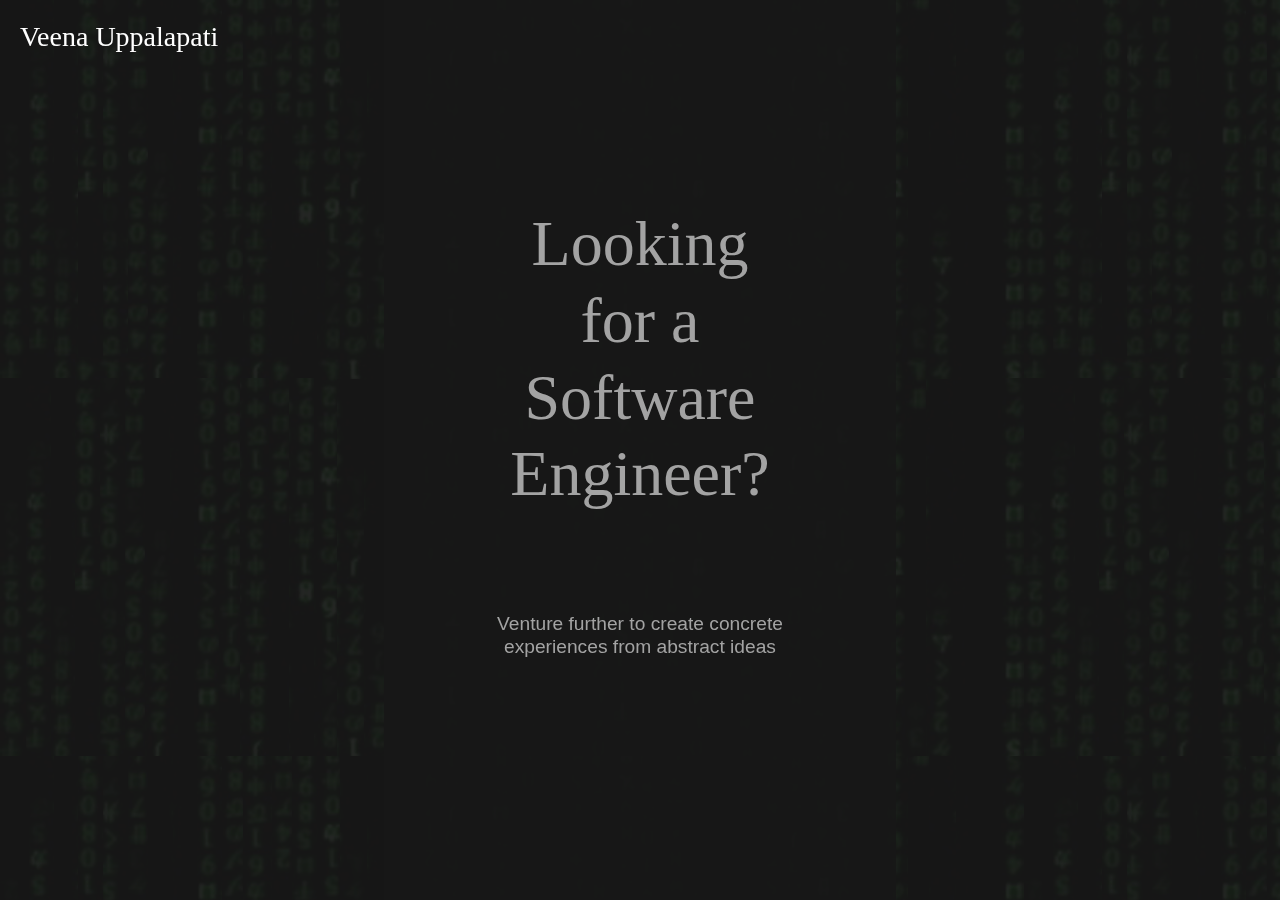
==== index.html @ bd20404a "duplicated the website" ====
<!DOCTYPE html>
<!DOCTYPE html>
<html lang="en">
<head>
 
    <meta charset="UTF-8">
    <meta name="viewport" content="width=device-width, initial-scale=1.0">
    <meta http-equiv="X-UA-Compatible" content="ie=edge">
    <link rel="stylesheet" href="https://maxcdn.bootstrapcdn.com/bootstrap/4.0.0/css/bootstrap.min.css" integrity="sha384-Gn5384xqQ1aoWXA+058RXPxPg6fy4IWvTNh0E263XmFcJlSAwiGgFAW/dAiS6JXm" crossorigin="anonymous">

    <link rel="stylesheet" href="./assets/css/style.css">
    <link rel="stylesheet" href="./assets/css/overlay_container.css">
    <link rel="stylesheet" href="./assets/css/portfolio_window.css">
    <link rel="stylesheet" href="./assets/css/work_window.css">
    <link rel="stylesheet" href="./assets/css/fullScreen_Menu.css">
    

    <!-- Media Queries Links -->
    <link rel="stylesheet" href="./assets/css/overlay_container_max-width_960px.css">
    <link rel="stylesheet" href="./assets/css/overlay_container_max-width_768px.css">
    <link rel="stylesheet" href="./assets/css/overlay_container_max-width_480px.css">
    <link rel="stylesheet" href="./assets/css/overlay_container_max-width_320px.css">

    <link rel="stylesheet" href="https://use.fontawesome.com/releases/v5.0.13/css/all.css" integrity="sha384-DNOHZ68U8hZfKXOrtjWvjxusGo9WQnrNx2sqG0tfsghAvtVlRW3tvkXWZh58N9jp" crossorigin="anonymous">
    <title>Home</title>
  
</head>
<body>

      
    <!-- Home Window -->
    <div class="headerbg" style="position:fixed;">
        <header>
            <div class="portfolio_header" id="indexHeader">
                <div class="hamburger_icon_wrapper">
                    <span>
                        <i 
                        class="fa fa-align-justify fa-2x" 
                        id='hamburger_icon_fullscreen'></i>
                    </span>    
                </div>

                <div class="close_icon_wrapper ">
                        <span>
                            <i 
                            class="fa fa-window-close" 
                            id="close_icon"
                            aria-hidden="true"
                            style="font-size:36px; color:white"></i>
                                
                        </span>   
                    </div>
                
                <div class="contact_menu_title ">
                    <h3>Veena Uppalapati</h3>
                </div>   
                        
            </div>
        </header>
    </div>
    <!-- End of Home Window -->
         
  
            <!-- Portfolio Window -->
            <div class="container-fluid portfolio">
                <div class="row">
                <div class="container">
                    <div class="icon_wrapper">
                        <div class="row">
                            <div class="col-xs-6 col-sm-6 col-md-3 col-lg-3 icons" id="first_icon">
                                <svg xmlns="http://www.w3.org/2000/svg" xmlns:xlink="http://www.w3.org/1999/xlink" version="1.0" id="Layer_1" x="0px" y="0px" width="64px" height="64px" viewBox="0 0 64 64" enable-background="new 0 0 64 64" xml:space="preserve">
                                    <g>
                                        <path fill="none" stroke="#000000" stroke-width="2" stroke-miterlimit="10" d="M29,6L46,6L63,27L32,58L1,27L18,6L32,6L32,58" style="stroke-dasharray: 225, 227; stroke-dashoffset: 0;"/>
                                        <path fill="none" stroke="#000000" stroke-width="2" stroke-miterlimit="10" d="M32,57L18,27L24,6" style="stroke-dasharray: 55, 57; stroke-dashoffset: 0;"/>
                                        <path fill="none" stroke="#000000" stroke-width="2" stroke-miterlimit="10" d="M32,57L46,27L40,6" style="stroke-dasharray: 55, 57; stroke-dashoffset: 0;"/>
                                        <path fill="none" stroke="#000000" stroke-width="2" stroke-miterlimit="10" d="M1,27L63,27" style="stroke-dasharray: 62, 64; stroke-dashoffset: 0;"/>
                                    </g>
                                    <style>svg, svg path { stroke: #aae7ec; fill: none; }</style></svg>
                                    <h6>World-Class Apps</h6>
                            </div>
                            <div class="col-xs-6 col-sm-6 col-md-3 col-lg-3 icons" id="second_icon">
                                <svg xmlns="http://www.w3.org/2000/svg" xmlns:xlink="http://www.w3.org/1999/xlink" version="1.0" id="Layer_1" x="0px" y="0px" width="64px" height="64px" viewBox="0 0 64 64" enable-background="new 0 0 64 64" xml:space="preserve">
                                    <path fill="none" stroke="#000000" stroke-width="2" stroke-miterlimit="10" width="48" height="17" d="M7 1 L55 1 L55 18 L7 18 Z" style="stroke-dasharray: 130, 132; stroke-dashoffset: 0;"/>
                                    <path fill="none" stroke="#000000" stroke-width="2" stroke-miterlimit="10" d="M2,9L7,9" style="stroke-dasharray: 5, 7; stroke-dashoffset: 0;"/>
                                    <path fill="none" stroke="#000000" stroke-width="2" stroke-miterlimit="10" d="M55,9L61,9L61,24L32,24L32,41" style="stroke-dasharray: 67, 69; stroke-dashoffset: 0;"/>
                                    <path fill="none" stroke="#000000" stroke-width="2" stroke-miterlimit="10" width="8" height="21" d="M28 42 L36 42 L36 63 L28 63 Z" style="stroke-dasharray: 58, 60; stroke-dashoffset: 0;"/>
                                    <style>svg, svg path { stroke: #aae7ec; fill: none; }</style></svg>
                                    <h6>Tailored To Your Needs</h6>
                            </div>
                            <div class="col-xs-6 col-sm-6 col-md-3 col-lg-3 icons" id="third_icon">
                                <svg xmlns="http://www.w3.org/2000/svg" xmlns:xlink="http://www.w3.org/1999/xlink" version="1.1" id="Layer_1" x="0px" y="0px" width="64px" height="64px" viewBox="0 0 64 64" enable-background="new 0 0 64 64" xml:space="preserve">
                                    <path fill="none" stroke="#000000" stroke-width="2" stroke-miterlimit="10" d="M1,63L1,2L62,63Z" style="stroke-dasharray: 209, 211; stroke-dashoffset: 0;"/>
                                    <path fill="none" stroke="#000000" stroke-width="2" stroke-miterlimit="10" d="M14,54L14,30L38,54Z" style="stroke-dasharray: 82, 84; stroke-dashoffset: 0;"/>
                                    <path fill="none" stroke="#000000" stroke-width="2" stroke-miterlimit="10" d="M8,22L2,22" style="stroke-dasharray: 6, 8; stroke-dashoffset: 0;"/>
                                    <path fill="none" stroke="#000000" stroke-width="2" stroke-miterlimit="10" d="M6,30L2,30" style="stroke-dasharray: 4, 6; stroke-dashoffset: 0;"/>
                                    <path fill="none" stroke="#000000" stroke-width="2" stroke-miterlimit="10" d="M8,38L2,38" style="stroke-dasharray: 6, 8; stroke-dashoffset: 0;"/>
                                    <path fill="none" stroke="#000000" stroke-width="2" stroke-miterlimit="10" d="M6,46L2,46" style="stroke-dasharray: 4, 6; stroke-dashoffset: 0;"/>
                                    <path fill="none" stroke="#000000" stroke-width="2" stroke-miterlimit="10" d="M8,54L2,54" style="stroke-dasharray: 6, 8; stroke-dashoffset: 0;"/>
                                    <path fill="none" stroke="#000000" stroke-width="2" stroke-miterlimit="10" d="M25,1L19,7L55,43L63,45L61,37Z" style="stroke-dasharray: 127, 129; stroke-dashoffset: 0;"/>
                                    <path fill="none" stroke="#000000" stroke-width="2" stroke-miterlimit="10" d="M25,13L31,7" style="stroke-dasharray: 9, 11; stroke-dashoffset: 0;"/>
                                    <style>svg, svg path { stroke: #aae7ec; fill: none; }</style></svg>
                                    <h6>Pixel-Perfect Code</h6>
                            </div>
                            <div class="col-xs-6 col-sm-6 col-md-3 col-lg-3 icons" id="fourth_icon">
                                <svg xmlns="http://www.w3.org/2000/svg" xmlns:xlink="http://www.w3.org/1999/xlink" version="1.1" id="Layer_1" x="0px" y="0px" width="64px" height="64px" viewBox="0 0 64 64" enable-background="new 0 0 64 64" xml:space="preserve">
                                    <path fill="none" stroke="#000000" stroke-width="2" stroke-miterlimit="10" d="M1,21c0,20,31,38,31,38s31-18,31-38  c0-8.285-6-16-15-16c-8.285,0-16,5.715-16,14c0-8.285-7.715-14-16-14C7,5,1,12.715,1,21z" style="stroke-dasharray: 198, 200; stroke-dashoffset: 0;"/>
                                    <style>svg, svg path { stroke: #aae7ec; fill: none; }</style></svg>
                                    <h6>Built With Love</h6>
                            </div>
                        </div>  
                    </div>
                
                </div>
                <div class="container">
                    <div class="row whoAmI">
                        <div class="col-md-6">
                                <h3>
                                    Hi! I’m Veena, a Full Stack Engineer from Bridgewater, New Jersey,
                                        equipped with MERN STACK and desire for curiosity
                                </h3>     
                        </div>
                        
                        <div class="col-md-6" id="aboutMe">
                                <p>
                                    I'm passionate about building innovative apps, developing user Interfaces with viable user experience.  Utilizing  the experience in art and film along with mere observations of trivial inconveniences in life and career standards helped me to stack up avant-garde designs which I implement in building my apps.  Tech is the tool at service to make my ideas into reality.
                                    <br>
                                    <hr>
                                    
                                </p> 
                        </div>
                        <div class="col-md-12" id="offer_text">
                            <p>
                                WANT TO MANIFEST YOUR GRAND IDEAS? 
                                <br>   
                                <a href="mailto:veena.uppalapati@nyfa.edu?Subject=Hello" target="_top" style=" color:#aae7ec; font-size:20px; text-decoration:none;"> SEND <i class="fa fa-envelope" aria-hidden="true"> </i></a>
                            </p>
                        </div>
                        
                    </div>
                </div>
                </div>
            </div>
            <!-- End of Portfolio Window -->

            <!-- Work window -->
            <div class="container-fluid work_window">
                <div class="row">
                    <div class="col-md-12" id="applicationsBuilt_title" >
                        <h1>Applications Built</h1>
                    </div>
                </div> 
                <div class="row">
                  
                    <div class="container">
                        <div class="row">
                            <div class="col-md-5  applications">
                                <a href="https://desolate-stream-89948.herokuapp.com/" target="_blank">
                                    <img class="img-thumbnail" src="./assets/images/RCB_Network.png" alt="RCB_Network" > 
                                </a>
                                
                                <p>
                                    RCB-Network app is built as an online year book for Rutgers Coding Bootcamp members. The motivation behind this project is for the Aluminis, current students to keep in touch with each other so that the seniors can offer the juniors suggestions, tips etc.
                                </p>
                            </div>
    
                            <div class="col-md-5 offset-md-1 col-xs-12 col-sm-12 applications">
                                <a href="https://veenauppalapati.github.io/filmhunt/" target="_blank">
                                    <img class="img-thumbnail" src="./assets/images/FilmHunt.png" alt="FilmHunt" >  
                                </a>
                                
                                <p>                                    
                                    Filmhunt app simulates tinder in its qualities of surfing through random trailers and movie description.  It allows the user to create his/her own playlist with all of their liked trailers
                                </p>
                            </div>
                        </div>
                             
                    </div>
                </div>
            </div>
            <!-- End of Work Window -->

       

        <div class=" overlay">         
            <div class="content-wrapper" >
                <div class="motto" >
                    <div class="fv">
                        <h1>Looking for a Software Engineer?</h1>
                        <h6>Venture further to create concrete experiences from abstract ideas </h6>   
                        <i 
                        class="fas fa-chevron-circle-down fa-4x"
                        id="caretDown_icon"></i>  
                    </div><!-- fv -->
                </div> <!-- motto -->
            </div><!--content-wrapper -->  
           
        </div><!--overlay-->
  
    

   
    <div class="fullscreen_nav_menu">
            
            <div class="menu-container">
                    <ul id="menu-menu" class="menu">
                        <li id="menu-item-home">
                            <a href="./index.html">
                                HOME</a>
                        </li>

                        <li id="menu-item-about">
                            <a href="./about.html">
                                ABOUT
                            </a>
                        </li>

                        <li id="menu-item-resume">
                            <a href="./assets/images/Veena Uppalapati_Resume.pdf">
                                RESUME
                            </a>
                        </li>

                        <li id="menu-item-contact">
                            <a href="./contact.html">
                                CONTACT
                            </a>
                        </li>
                    </ul>                            
                </div> 

                <div class="fullscreen_network_links_container">
                        <ul>
                            <li>
                                <a target="_blank" href="https://www.linkedin.com/in/veena-uppalapati-05b06612b/">
                                    <i class="fab fa-linkedin-in fa-4x" style="color: rgb(255, 255, 255);"></i>
                                </a>
                            </li>
                            <li>
                                <a target="_blank" href="https://github.com/veenauppalapati">
                                    <i class="fab fa-github fa-4x" style="color: rgb(255, 255, 255);"></i>
                                </a>
                            </li>
                            
                        </ul>
                    </div> 
                    
        </div>
    </div>
   
   
  
 <!-- Here we added a link to the jQuery library -->
 <script type="text/javascript" src="https://cdnjs.cloudflare.com/ajax/libs/jquery/3.2.1/jquery.min.js"></script>

 <script src="https://code.jquery.com/jquery-3.2.1.slim.min.js" integrity="sha384-KJ3o2DKtIkvYIK3UENzmM7KCkRr/rE9/Qpg6aAZGJwFDMVNA/GpGFF93hXpG5KkN" crossorigin="anonymous"></script>
 <script src="https://cdnjs.cloudflare.com/ajax/libs/popper.js/1.12.9/umd/popper.min.js" integrity="sha384-ApNbgh9B+Y1QKtv3Rn7W3mgPxhU9K/ScQsAP7hUibX39j7fakFPskvXusvfa0b4Q" crossorigin="anonymous"></script>
 <script src="https://maxcdn.bootstrapcdn.com/bootstrap/4.0.0/js/bootstrap.min.js" integrity="sha384-JZR6Spejh4U02d8jOt6vLEHfe/JQGiRRSQQxSfFWpi1MquVdAyjUar5+76PVCmYl" crossorigin="anonymous"></script>

 <script type="text/javascript" src="./assets/javascript/app.js"></script>
 

</body>
</html>
---- assets/css/style.css ----
*{
    margin: 0;
    padding: 0;
    box-sizing: border-box;
}


body{
    background: url('../images/giphy.gif');    
}
---- assets/css/overlay_container.css ----
/* overlay attribute specifications */

.overlay{
    width:100vw;
    height: 100vh;
    background-color: rgba(24, 23, 23, 0.938);

  }
  
  /* black div that contains all the text and content  */
 .content-wrapper{
  background-color: rgba(24, 23, 23, 0.938); 
  width:40%;
  height:100vh;
  position: absolute;
  left:50%;
  margin:0;
  transform:translate(-50%,0);
 }

 .motto{

    width:100%;
    height: 100%;
  }


  .fv h1 {
    color: rgb(163, 163, 163); 
    font-family: Playfair Display;
    font-size:5em;
    font-weight: 400;
    text-align:center;
    position: absolute;
    top:40%;
    left:50%;
    margin:0;
    transform: translate(-50%, -50%);
    box-sizing: border-box;
  }

  .fv h6{
    color: rgb(163, 163, 163); 
    width:60%;
    text-align: center;
    position: absolute;
    top:65%;
    left:50%;
    margin:0;
    transform: translate(-50%, 0);

}


   #caretDown_icon{
     
      color:white;
      color: rgb(163, 163, 163);
      position: absolute;
      bottom:0;
      left:50%; 
      margin:0;
      transform: translate(-50%,0);
      box-sizing: border-box;
      margin-bottom: 10%;
      cursor: pointer;
  }
 

  .headerColor{
  background-color:rgb(250, 128, 57);  
  color:rgb(255, 255, 255);
  } 

  /* End of overlay attributes */
---- assets/css/portfolio_window.css ----
/* portfolio attributes */

.portfolio{
    width:100vw;
    height: 100vh;
    background-color:rgb(250, 128, 57);  
   
  }
  
  .icon_wrapper{
    padding: 100px;

   
  }
  
  .icons{
    text-align: center;
    color: white;
    
  }
  
  .icons h6 {
    
    margin-top:20px;
  }
  
  #aboutMe{
  
    color:#11394B;
  }

  .whoAmI h3{
    text-align: right; 
    font-weight:400; 
    font-size:2rem;  
    padding-left:0; 
    padding-top:0; 
    box-sizing:border-box;
    color: #11394B !important;
  }

  #offer_text p{
    text-align: center;
    font-weight:400; 
    font-size:2rem; 
    color:white;
  }

  @media only screen and (max-width: 768px) {
    .portfolio{
      width:auto;
      height: auto;
      background-color:#FA3945;  
     
    }

    .whoAmI h3{
      text-align: center; 
      font-weight:400; 
      padding: 0 20px 20px 20px;
    }

    #aboutMe p{
      text-align: center;
      padding: 0 40px 0 40px;
      color:white;
    }

    #offer_text p{
      padding:20px;
    }
    
}
---- assets/css/work_window.css ----
.work_window{
    background-color: white;
    width:100vw;
    height:100vh;
    padding-top:12%;
}

#applicationsBuilt_title h1{
    text-align: center;
    font-size: 5rem;
    padding-bottom: 10px;
}
.applications {
    padding:20px 40px 20px 40px;
    border: #e9e9e9 solid 0.5px;
}
.applications p{
    text-align: center;
}

@media only screen and (max-width: 600px) {
    #applicationsBuilt_title h1{
        font-size: 2rem;
    }

    .work_window{
        height:auto;
        
    }
    
}
---- assets/css/fullScreen_Menu.css ----
/* from here its the header specifications until the next one */
.portfolio_header{
  width: 100vw;
 
}

.portfolio_menu_title{
  color:white;
}

.fullscreen_nav_menu_header{
    background-color: rgba(24, 23, 23, 0.938);
    width: 100vw;
    /* border-bottom: 2px white solid; */

}

  .hamburger_icon_wrapper{
    border-left: black solid 1px;
    margin:20px;
    float:right;
    box-sizing: border-box;
    position: absolute;
    right:0;  
    padding-left:10px;
    cursor:pointer;

  }
 
.hamburger_icon_wrapper{
  margin:20px;
  float:right;
  box-sizing: border-box;
  position: absolute;
  right:0; 
  color: rgb(163, 163, 163);  
  padding-right: 20px;
}

.contact_menu_title {
    color:  white;     
    padding:20px;
    box-sizing: border-box;
    font-family: 'Open Sans';
}

/* From here on Full screen menu attributes */

.fullscreen_nav_menu{
    margin: 0;
    width: 100vw;
    height: 100vh;
    background-color: #0F394C;
}
.fullscreen_nav_menu_title{
    border-bottom: white 1px solid;
    padding:20px;
    box-sizing: border-box;
    /* background-color: rgba(105, 214, 247, 0.664); */
    color: white;
    font-family: 'Open Sans';
  }
  .content_wrapper{
    padding: 0 20%;
    color: white;
    box-sizing: border-box;
  }
  
  .close_icon_wrapper{
    margin:20px;
    float:right;
    box-sizing: border-box;
    position: absolute;
    right:0;  
  }
  #close_icon{
      cursor: pointer;
      
  }

  .menu-container{
    /* margin:100px; */
    /* margin-top:0px; */
    position: absolute;
    top:50%;
    left: 50%;
    box-sizing: border-box;
    transform: translate(-50%, -50%);
    text-align: center;
  }
   
  .menu-container ul li a{
    color: white;
    padding: 14px 25px;
    text-align: center;
    text-decoration: none;
    display: inline-block;
    font-family: 'Open Sans',sans-serif ;
    font-weight: 800;
    font-size: 50px;
    line-height: 40px;
    
  } */
  a:hover {
    color: white;
  }
  ul {
    list-style: none;
  }
  
  .menu li {
    display: list-item;
    text-align: -webkit-match-parent;
  }
  
  .fullscreen_network_links_container ul li,
  .network_links_container ul li{
    display: inline;
    margin:0;
    box-sizing: border-box; 
  }

  .network_links_container{
    position: absolute;
    left:75%;
    bottom:10%;
    transform: translate(-50%, 0);
    box-sizing: border-box;
  }
  
  .fullscreen_network_links_container{
    position: absolute;
    bottom:15%;
    left:50%;
    margin:0;
    transform: translate(-50%, 0);
    box-sizing: border-box;
 
  }
  .fullscreen_network_links_container ul li{
    padding:10px;
   
  }

    /* width media queries */
  @media only screen and (max-width: 960px) {
    .fullscreen_network_links_container{
      bottom:15%;  
    }
  }

  @media only screen and (max-width: 768px) {
    .menu-container ul li a{  
      font-size: 40px; 
      line-height: 30px;
     } 
     .fullscreen_network_links_container{
      bottom:25%;  
      transform: scale(0.7) translate(-50%, 0);
      transform-origin: left;
    }
  }
  
  @media only screen and (max-width: 480px) {
    .menu-container ul li a{
      font-size: 50px; 
     } 
     .fullscreen_network_links_container{
      bottom:16%;      
     transform: scale(0.6) translate(-50%, 0);    
    }
  }

  @media only screen and (max-width: 320px) {
    .menu-container ul li a{
      font-size: 40px;
     } 

     .fullscreen_network_links_container{
       bottom:10%;  
      transform-origin: left;
      transform: scale(0.5) translate(-50%, 0); 
     }
    
  }

/* heigth media queries */
  @media only screen and (max-height: 600px) {
    .fullscreen_network_links_container{
      bottom:10%;  
     transform-origin: left;
     transform: scale(0.8) translate(-50%, 0);
    
    }
  }
  @media only screen and (max-height: 500px) {
    .menu-container{
      margin-top: 20px;
        
    }
    .menu-container ul li a{
      font-size: 30px;
      line-height: 20px;
     } 
    .fullscreen_network_links_container{
      bottom:3%;  
     transform-origin: left;
     transform: scale(0.6) translate(-50%, 0);
    
    }
  }

  @media only screen and (max-height: 400px) {
    .menu-container ul li a{
      font-size: 30px;
      line-height:15px;
     } 
    .fullscreen_network_links_container{
      bottom:3%;  
      transform-origin: left;
      transform: scale(0.6) translate(-50%, 0);
    
    }
  }

  @media only screen and (max-height: 300px) {
    .menu-container ul li a{
      font-size: 20px;
      line-height:10px;
     } 
    .fullscreen_network_links_container{
      bottom:0px;  
      transform-origin: left;
      transform: scale(0.4) translate(-50%, 0);
    
    }
  }
---- assets/css/overlay_container_max-width_960px.css ----
@media only screen and (max-width: 960px) {
    .fv h1{   
        font-size:3.5em;
      }

      .fv h6{
        
        width:100%;
        font-size: 0.8em; 
        top: 60%;
          
      }

      /* #caretDown_icon{
        transform: scale(0.8);
        transform-origin: left;
        position: absolute;
        bottom:0;
      } */
}
---- assets/css/overlay_container_max-width_768px.css ----
/* Overlay attribute specifications */
@media only screen and (max-width: 768px) {

  /* black div that contains all the text and content  */
  .content-wrapper{
    width:60%;
    
    top:50%;
    transform: translate(-50%, -50%);
  }

  .fv h1{
    font-size:2.5em;
  }

  .fv h6{

    width:80%;
   top:52%;
    font-size: 0.8em;
    
  }


 
}
---- assets/css/overlay_container_max-width_480px.css ----
@media only screen and (max-width: 480px) {

    /* black div that contains all the text and content  */
    .content-wrapper{
      width:70%;
      height: 100vh;  
    }

    .fv h6{
    
      width:100%;
      top:56%;
      font-size: 0.3em;
    }

 
  }
---- assets/css/overlay_container_max-width_320px.css ----
@media only screen and (max-width: 320px) {
    .content-wrapper {
        width:80%;
    }
    .fb h1 {
       
        font-size:3em;
    }
    .fv h6{
  
        width:100%;
        top:62%;
        font-size: 0.4em;
      }
      #caretDown_icon{
          position: absolute;
          margin:0;
        
        transform: scale(-0.8);
        transform-origin: left;
        transform: translate(-50%,0);
      }
  
  }
  @media only screen and (min-height: 700px){
    .fv h1{
        font-size:4em;
    }
      .fv h6{
          
          top:68%;
          font-size:1.2em;
      }
    
  }
  @media only screen and (max-height: 700px){
    .fv h1{
        font-size:4em;
    }
      .fv h6{
         
          top:68%;
          font-size:1em;
      }
     
  }
  @media only screen and (max-height: 550px){
      .fv h1{
         
          font-size:3em;
      }
    .fv h6{
      
        top:75%;
        font-size: 0.8em;
    }
    #caretDown_icon{
       
        margin-bottom:1%;
     }

}

@media only screen and (max-width: 770px) {
    .content-wrapper {
     background-color: transparent;
   
   }
 
    }

@media only screen and (max-height: 440px){
    .fv h1{
      
        font-size:2.2em;    
    }
    .fv h6{
        top:72%;
    }
    #caretDown_icon{
        transform: scale(0.4);
        transform-origin: left;
        
    }
  
}
@media only screen and (max-height: 300px){
    .fv h1{
  
        font-size:2.0em;
    }
    .fv h6{
        
        font-size:0.5em;
        top:80%;
    }
    #caretDown_icon{
       
        transform: scale(0.2);
       bottom:-20px;
    }
  
}

@media only screen and (max-height: 220px){
    .fv h1{
        
        font-size:1.5em;
    }
    .fv h6{
        
        font-size:0.8em;
        top:65%;
    }
 
  
}
@media only screen and (max-height: 175px){
    .fv h1{
       
        font-size:1.0em;
    }
    .fv h6{
       
        font-size:0.4em;
        top:60%;
    }
    #caretDown_icon{
     
        transform: scale(0.2);
       
    }
  
}
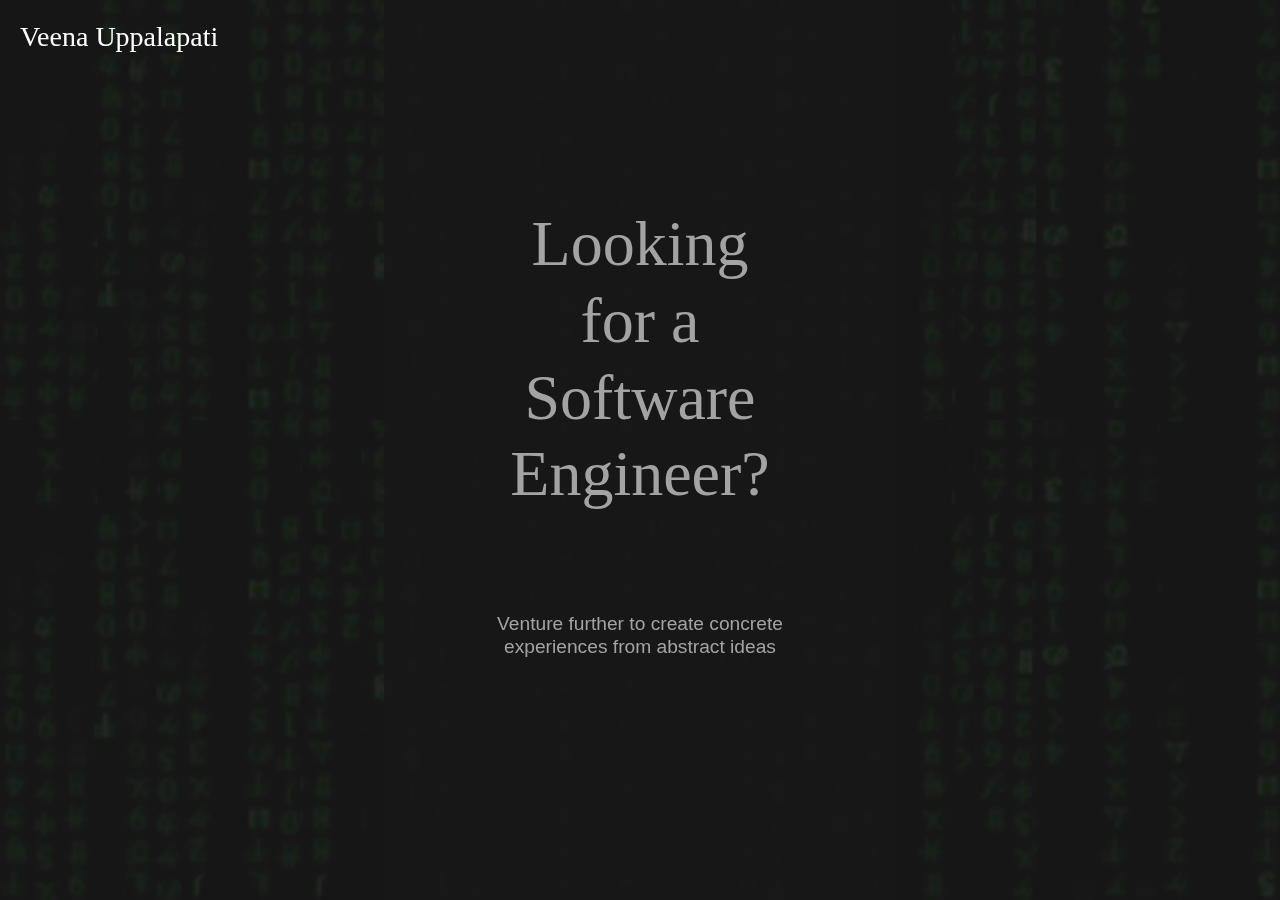
==== commit fb180b5e: "visibility is hidden on the close icon wrapper" ====
--- a/index.html
+++ b/index.html
@@ -1,4 +1,3 @@
-<!DOCTYPE html>
 <!DOCTYPE html>
 <html lang="en">
 <head>
@@ -11,6 +10,7 @@
     <link rel="stylesheet" href="./assets/css/style.css">
     <link rel="stylesheet" href="./assets/css/overlay_container.css">
     <link rel="stylesheet" href="./assets/css/portfolio_window.css">
+    <link rel="stylesheet" href="./assets/css/about.css">
     <link rel="stylesheet" href="./assets/css/work_window.css">
     <link rel="stylesheet" href="./assets/css/fullScreen_Menu.css">
     
@@ -26,10 +26,9 @@
   
 </head>
 <body>
-
       
     <!-- Home Window -->
-    <div class="headerbg" style="position:fixed;">
+    <div class="headerbg_home" style="position:fixed;">
         <header>
             <div class="portfolio_header" id="indexHeader">
                 <div class="hamburger_icon_wrapper">
@@ -59,8 +58,84 @@
         </header>
     </div>
     <!-- End of Home Window -->
-         
-  
+    
+    <div class="whiteOverlay">
+
+        <div class="col-xs-12 col-sm-12 d-none d-block d-sm-none d-sm-block d-md-none title_mobile">
+                Veena Uppalapati
+        </div>
+        <div class="container-fluid">
+            <div class="row">
+                
+                <div class="col-xs-12 col-sm-12 col-md-6 col-md-6 shallHide"></div>
+                <div class="col-xs-12 col-sm-12 col-md-6 col-lg-6 pinkDiv">
+            
+                    <div class="text_wrapper" >
+                        <div class="title_wrapper d-none d-sm-none d-md-block">
+                            <h1>Veena Uppalapati</h1> 
+                        <!-- Edn of title_wrapper  -->
+                        </div>                            
+                        <div class="divider-wrap">
+                            <div 
+                            class="divider"
+                            style="height: 30px;" ></div>
+                        <!-- End of divider_wrap -->
+                        </div>
+                        <div class="content_wrapper">
+                            <p>
+                                I pride myself on putting vigorous effort to learn my client’s intentions behind the project and make sure my work does justice to their imagination.  My motivation is to make the clients’ vision into reality using advances in cutting edge web technologies. My innovative problem solving skills to complex problems is what sustains my desire and provokes my interest in web development.
+                            </p>
+                        <!-- End of content_wrapper -->
+                        </div>
+                    
+                    <!-- End of text_wrapper -->
+                    </div>  
+        
+                <!-- End of pinkDiv  -->
+                </div>
+
+                <div class="headerbg" style="position:fixed;">
+                    <header>
+                        <div class="portfolio_header">
+                            <div class="hamburger_icon_wrapper">
+                                <span>
+                                    <i 
+                                    class="fa fa-align-justify fa-2x" 
+                                    id='hamburger_icon_fullscreen'></i>
+                                </span>    
+                            </div>
+            
+                            <div class="close_icon_wrapper ">
+                                    <span>
+                                        <i 
+                                        class="fa fa-window-close" 
+                                        id="close_icon"
+                                        aria-hidden="true"
+                                        style="font-size:36px; color:white"></i>
+                                            
+                                    </span>   
+                                </div>
+                            
+                            <div class="contact_menu_title ">
+                                <h3>Veena Uppalapati</h3>
+                            </div>   
+                                    
+                        </div>
+                    </header>
+                </div>
+                
+                
+                <!-- end of fullscreen_nav_menu -->
+                
+            <!-- End of row -->
+            </div>
+        <!-- End of container-fluid -->
+        </div>    
+
+    </div> 
+    <!-- End of whiteOverlay -->
+    
+
             <!-- Portfolio Window -->
             <div class="container-fluid portfolio">
                 <div class="row">
@@ -143,7 +218,7 @@
             <!-- End of Portfolio Window -->
 
             <!-- Work window -->
-            <div class="container-fluid work_window">
+            <!-- <div class="container-fluid work_window">
                 <div class="row">
                     <div class="col-md-12" id="applicationsBuilt_title" >
                         <h1>Applications Built</h1>
@@ -176,7 +251,7 @@
                              
                     </div>
                 </div>
-            </div>
+            </div> -->
             <!-- End of Work Window -->
 
        
@@ -257,6 +332,7 @@
  <script src="https://maxcdn.bootstrapcdn.com/bootstrap/4.0.0/js/bootstrap.min.js" integrity="sha384-JZR6Spejh4U02d8jOt6vLEHfe/JQGiRRSQQxSfFWpi1MquVdAyjUar5+76PVCmYl" crossorigin="anonymous"></script>
 
  <script type="text/javascript" src="./assets/javascript/app.js"></script>
+ <script type="text/javascript" src="./assets/javascript/about.js"></script>
  
 
 </body>
--- a/assets/css/about.css
+++ b/assets/css/about.css
@@ -0,0 +1,83 @@
+*{
+    margin: 0;
+    padding: 0;
+    box-sizing: border-box;
+}
+body{
+    /* background: url('../images/Veena-coverphoto.JPG') no-repeat;    */
+    background-size: cover; 
+}
+
+.whiteOverlay {
+    width: auto;
+    height:auto;
+    background: rgba(102, 78, 1, 0.13);
+    
+  }
+
+  .shallHide {
+    width:100%;
+    height:100%;
+  }
+
+  .pinkDiv {
+    height: auto;
+    background-color: rgba(224, 85, 21, 0.685); 
+     
+  }
+
+  .title_wrapper h1{
+    color: #0b394d;
+    font-family: Playfair Display;
+    font-size: 100px;
+    line-height: 106px;
+    font-weight: 400;
+    text-align:center;
+    padding-top: 144.5px;
+    box-sizing: border-box;
+  }
+
+  .title_mobile {
+    color: rgba(255, 0, 0, 0.801);
+    font-family: Playfair Display;
+    font-size: 80px;
+    line-height: 106px;
+    font-weight: 400;
+    text-align:center;
+    position: absolute;
+    top:50%;
+    left:50%;
+    transform: translate(-50%, -50%);
+  }
+
+  .contact_menu_title {
+    color:  rgb(243, 164, 111);
+  }
+  #hamburger_icon_fullscreen{
+    color:white;
+  }
+
+  .content_wrapper p {
+    color: #031925;
+    
+  }
+
+  @media only screen and (max-width: 768px) {
+    #hamburger_icon_fullscreen{
+      color: rgba(255, 0, 0, 0.801);
+    }
+    .pinkDiv {
+      height: auto;
+      width:auto;
+      background-color: rgba(255, 0, 0, 0.801); 
+       
+    }
+   
+}
+@media only screen and (max-width: 940px) {
+  .title_wrapper h1{
+
+     font-size:4em;
+     line-height:60px;
+  }
+}--- a/assets/css/work_window.css
+++ b/assets/css/work_window.css
@@ -1,5 +1,5 @@
 .work_window{
-    background-color: white;
+    background-color: #11394B;
     width:100vw;
     height:100vh;
     padding-top:12%;
@@ -9,13 +9,16 @@
     text-align: center;
     font-size: 5rem;
     padding-bottom: 10px;
+    color:rgb(255, 255, 255);
 }
 .applications {
     padding:20px 40px 20px 40px;
     border: #e9e9e9 solid 0.5px;
+    background-color: rgb(241, 125, 16);
 }
 .applications p{
     text-align: center;
+   color:#11394B;
 }
 
 @media only screen and (max-width: 600px) {
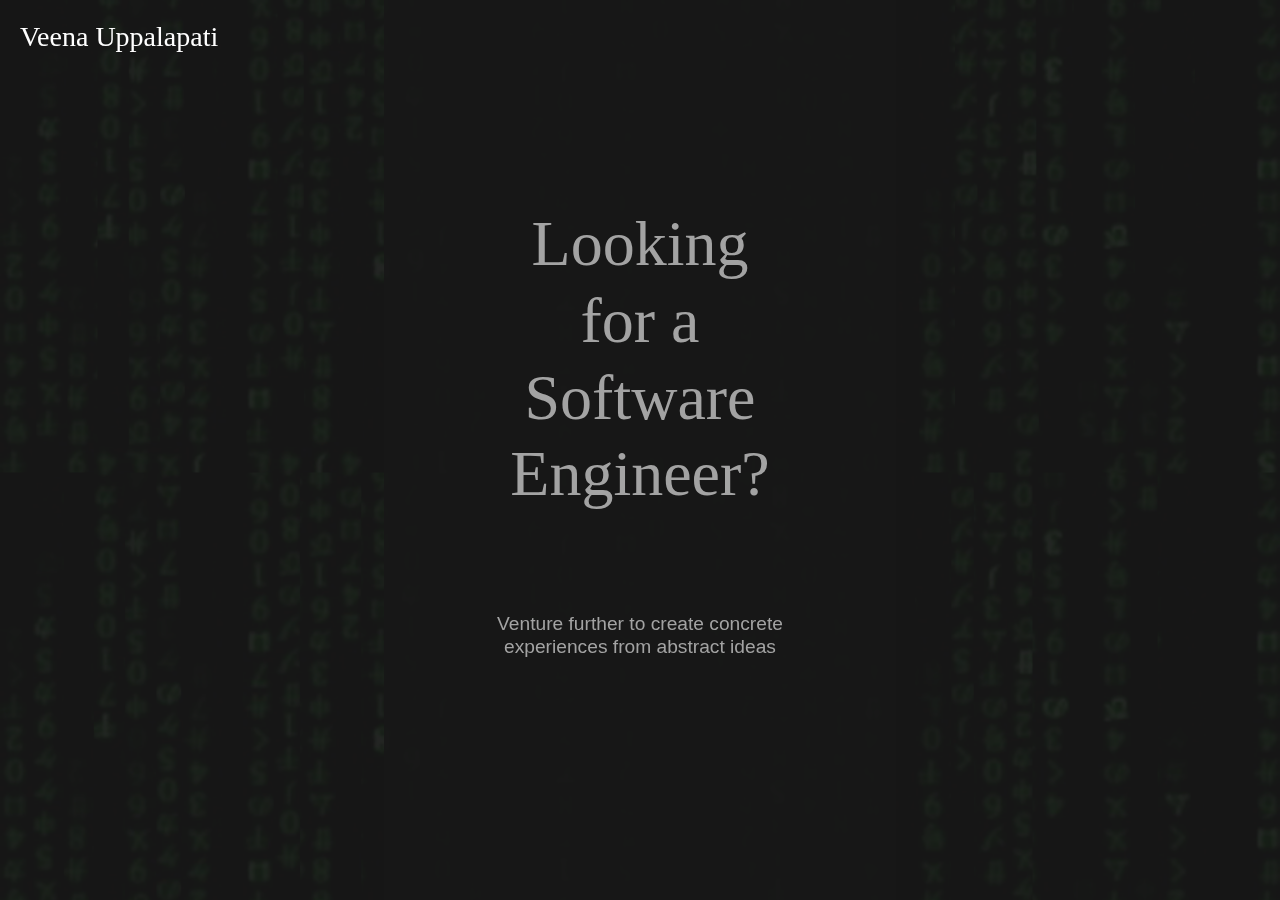
==== commit 6384ac40: "changed the about link to portfolio link in every page" ====
--- a/index.html
+++ b/index.html
@@ -28,22 +28,21 @@
 <body>
       
     <!-- Home Window -->
-    <div class="headerbg_home" style="position:fixed;">
+    <div class="headerbg" style="position:fixed;">
         <header>
             <div class="portfolio_header" id="indexHeader">
                 <div class="hamburger_icon_wrapper">
                     <span>
                         <i 
-                        class="fa fa-align-justify fa-2x" 
-                        id='hamburger_icon_fullscreen'></i>
+                        class="fa fa-align-justify fa-2x hamburger_icon_fullscreen"
+                        style="color:white;"></i>
                     </span>    
                 </div>
 
                 <div class="close_icon_wrapper ">
                         <span>
                             <i 
-                            class="fa fa-window-close" 
-                            id="close_icon"
+                            class="fa fa-window-close close_icon" 
                             aria-hidden="true"
                             style="font-size:36px; color:white"></i>
                                 
@@ -61,9 +60,9 @@
     
     <div class="whiteOverlay">
 
-        <div class="col-xs-12 col-sm-12 d-none d-block d-sm-none d-sm-block d-md-none title_mobile">
+        <!-- <div class="col-xs-12 col-sm-12 d-none d-block d-sm-none d-sm-block d-md-none title_mobile">
                 Veena Uppalapati
-        </div>
+        </div> -->
         <div class="container-fluid">
             <div class="row">
                 
@@ -75,7 +74,7 @@
                             <h1>Veena Uppalapati</h1> 
                         <!-- Edn of title_wrapper  -->
                         </div>                            
-                        <div class="divider-wrap">
+                        <div class="divider-wrap d-none d-sm-none d-md-block">
                             <div 
                             class="divider"
                             style="height: 30px;" ></div>
@@ -100,16 +99,15 @@
                             <div class="hamburger_icon_wrapper">
                                 <span>
                                     <i 
-                                    class="fa fa-align-justify fa-2x" 
-                                    id='hamburger_icon_fullscreen'></i>
+                                    class="fa fa-align-justify fa-2x hamburger_icon_fullscreen" 
+                                    style="color:white;"></i>
                                 </span>    
                             </div>
             
                             <div class="close_icon_wrapper ">
                                     <span>
                                         <i 
-                                        class="fa fa-window-close" 
-                                        id="close_icon"
+                                        class="fa fa-window-close close_icon" 
                                         aria-hidden="true"
                                         style="font-size:36px; color:white"></i>
                                             
@@ -133,149 +131,144 @@
         </div>    
 
     </div> 
-    <!-- End of whiteOverlay -->
-    
-
-            <!-- Portfolio Window -->
-            <div class="container-fluid portfolio">
+    <!-- End of whiteOverlay -->   
+
+    <!-- Portfolio Window -->
+    <div class="container-fluid portfolio">
+        <div class="row">
+        <div class="container">
+            <div class="icon_wrapper">
                 <div class="row">
-                <div class="container">
-                    <div class="icon_wrapper">
-                        <div class="row">
-                            <div class="col-xs-6 col-sm-6 col-md-3 col-lg-3 icons" id="first_icon">
-                                <svg xmlns="http://www.w3.org/2000/svg" xmlns:xlink="http://www.w3.org/1999/xlink" version="1.0" id="Layer_1" x="0px" y="0px" width="64px" height="64px" viewBox="0 0 64 64" enable-background="new 0 0 64 64" xml:space="preserve">
-                                    <g>
-                                        <path fill="none" stroke="#000000" stroke-width="2" stroke-miterlimit="10" d="M29,6L46,6L63,27L32,58L1,27L18,6L32,6L32,58" style="stroke-dasharray: 225, 227; stroke-dashoffset: 0;"/>
-                                        <path fill="none" stroke="#000000" stroke-width="2" stroke-miterlimit="10" d="M32,57L18,27L24,6" style="stroke-dasharray: 55, 57; stroke-dashoffset: 0;"/>
-                                        <path fill="none" stroke="#000000" stroke-width="2" stroke-miterlimit="10" d="M32,57L46,27L40,6" style="stroke-dasharray: 55, 57; stroke-dashoffset: 0;"/>
-                                        <path fill="none" stroke="#000000" stroke-width="2" stroke-miterlimit="10" d="M1,27L63,27" style="stroke-dasharray: 62, 64; stroke-dashoffset: 0;"/>
-                                    </g>
-                                    <style>svg, svg path { stroke: #aae7ec; fill: none; }</style></svg>
-                                    <h6>World-Class Apps</h6>
-                            </div>
-                            <div class="col-xs-6 col-sm-6 col-md-3 col-lg-3 icons" id="second_icon">
-                                <svg xmlns="http://www.w3.org/2000/svg" xmlns:xlink="http://www.w3.org/1999/xlink" version="1.0" id="Layer_1" x="0px" y="0px" width="64px" height="64px" viewBox="0 0 64 64" enable-background="new 0 0 64 64" xml:space="preserve">
-                                    <path fill="none" stroke="#000000" stroke-width="2" stroke-miterlimit="10" width="48" height="17" d="M7 1 L55 1 L55 18 L7 18 Z" style="stroke-dasharray: 130, 132; stroke-dashoffset: 0;"/>
-                                    <path fill="none" stroke="#000000" stroke-width="2" stroke-miterlimit="10" d="M2,9L7,9" style="stroke-dasharray: 5, 7; stroke-dashoffset: 0;"/>
-                                    <path fill="none" stroke="#000000" stroke-width="2" stroke-miterlimit="10" d="M55,9L61,9L61,24L32,24L32,41" style="stroke-dasharray: 67, 69; stroke-dashoffset: 0;"/>
-                                    <path fill="none" stroke="#000000" stroke-width="2" stroke-miterlimit="10" width="8" height="21" d="M28 42 L36 42 L36 63 L28 63 Z" style="stroke-dasharray: 58, 60; stroke-dashoffset: 0;"/>
-                                    <style>svg, svg path { stroke: #aae7ec; fill: none; }</style></svg>
-                                    <h6>Tailored To Your Needs</h6>
-                            </div>
-                            <div class="col-xs-6 col-sm-6 col-md-3 col-lg-3 icons" id="third_icon">
-                                <svg xmlns="http://www.w3.org/2000/svg" xmlns:xlink="http://www.w3.org/1999/xlink" version="1.1" id="Layer_1" x="0px" y="0px" width="64px" height="64px" viewBox="0 0 64 64" enable-background="new 0 0 64 64" xml:space="preserve">
-                                    <path fill="none" stroke="#000000" stroke-width="2" stroke-miterlimit="10" d="M1,63L1,2L62,63Z" style="stroke-dasharray: 209, 211; stroke-dashoffset: 0;"/>
-                                    <path fill="none" stroke="#000000" stroke-width="2" stroke-miterlimit="10" d="M14,54L14,30L38,54Z" style="stroke-dasharray: 82, 84; stroke-dashoffset: 0;"/>
-                                    <path fill="none" stroke="#000000" stroke-width="2" stroke-miterlimit="10" d="M8,22L2,22" style="stroke-dasharray: 6, 8; stroke-dashoffset: 0;"/>
-                                    <path fill="none" stroke="#000000" stroke-width="2" stroke-miterlimit="10" d="M6,30L2,30" style="stroke-dasharray: 4, 6; stroke-dashoffset: 0;"/>
-                                    <path fill="none" stroke="#000000" stroke-width="2" stroke-miterlimit="10" d="M8,38L2,38" style="stroke-dasharray: 6, 8; stroke-dashoffset: 0;"/>
-                                    <path fill="none" stroke="#000000" stroke-width="2" stroke-miterlimit="10" d="M6,46L2,46" style="stroke-dasharray: 4, 6; stroke-dashoffset: 0;"/>
-                                    <path fill="none" stroke="#000000" stroke-width="2" stroke-miterlimit="10" d="M8,54L2,54" style="stroke-dasharray: 6, 8; stroke-dashoffset: 0;"/>
-                                    <path fill="none" stroke="#000000" stroke-width="2" stroke-miterlimit="10" d="M25,1L19,7L55,43L63,45L61,37Z" style="stroke-dasharray: 127, 129; stroke-dashoffset: 0;"/>
-                                    <path fill="none" stroke="#000000" stroke-width="2" stroke-miterlimit="10" d="M25,13L31,7" style="stroke-dasharray: 9, 11; stroke-dashoffset: 0;"/>
-                                    <style>svg, svg path { stroke: #aae7ec; fill: none; }</style></svg>
-                                    <h6>Pixel-Perfect Code</h6>
-                            </div>
-                            <div class="col-xs-6 col-sm-6 col-md-3 col-lg-3 icons" id="fourth_icon">
-                                <svg xmlns="http://www.w3.org/2000/svg" xmlns:xlink="http://www.w3.org/1999/xlink" version="1.1" id="Layer_1" x="0px" y="0px" width="64px" height="64px" viewBox="0 0 64 64" enable-background="new 0 0 64 64" xml:space="preserve">
-                                    <path fill="none" stroke="#000000" stroke-width="2" stroke-miterlimit="10" d="M1,21c0,20,31,38,31,38s31-18,31-38  c0-8.285-6-16-15-16c-8.285,0-16,5.715-16,14c0-8.285-7.715-14-16-14C7,5,1,12.715,1,21z" style="stroke-dasharray: 198, 200; stroke-dashoffset: 0;"/>
-                                    <style>svg, svg path { stroke: #aae7ec; fill: none; }</style></svg>
-                                    <h6>Built With Love</h6>
-                            </div>
-                        </div>  
-                    </div>
-                
-                </div>
-                <div class="container">
-                    <div class="row whoAmI">
-                        <div class="col-md-6">
-                                <h3>
-                                    Hi! I’m Veena, a Full Stack Engineer from Bridgewater, New Jersey,
-                                        equipped with MERN STACK and desire for curiosity
-                                </h3>     
-                        </div>
+                    <div class="col-xs-6 col-sm-6 col-md-3 col-lg-3 icons" id="first_icon">
+                        <svg xmlns="http://www.w3.org/2000/svg" xmlns:xlink="http://www.w3.org/1999/xlink" version="1.0" id="Layer_1" x="0px" y="0px" width="64px" height="64px" viewBox="0 0 64 64" enable-background="new 0 0 64 64" xml:space="preserve">
+                            <g>
+                                <path fill="none" stroke="#000000" stroke-width="2" stroke-miterlimit="10" d="M29,6L46,6L63,27L32,58L1,27L18,6L32,6L32,58" style="stroke-dasharray: 225, 227; stroke-dashoffset: 0;"/>
+                                <path fill="none" stroke="#000000" stroke-width="2" stroke-miterlimit="10" d="M32,57L18,27L24,6" style="stroke-dasharray: 55, 57; stroke-dashoffset: 0;"/>
+                                <path fill="none" stroke="#000000" stroke-width="2" stroke-miterlimit="10" d="M32,57L46,27L40,6" style="stroke-dasharray: 55, 57; stroke-dashoffset: 0;"/>
+                                <path fill="none" stroke="#000000" stroke-width="2" stroke-miterlimit="10" d="M1,27L63,27" style="stroke-dasharray: 62, 64; stroke-dashoffset: 0;"/>
+                            </g>
+                            <style>svg, svg path { stroke: #aae7ec; fill: none; }</style></svg>
+                            <h6>World-Class Apps</h6>
+                    </div>
+                    <div class="col-xs-6 col-sm-6 col-md-3 col-lg-3 icons" id="second_icon">
+                        <svg xmlns="http://www.w3.org/2000/svg" xmlns:xlink="http://www.w3.org/1999/xlink" version="1.0" id="Layer_1" x="0px" y="0px" width="64px" height="64px" viewBox="0 0 64 64" enable-background="new 0 0 64 64" xml:space="preserve">
+                            <path fill="none" stroke="#000000" stroke-width="2" stroke-miterlimit="10" width="48" height="17" d="M7 1 L55 1 L55 18 L7 18 Z" style="stroke-dasharray: 130, 132; stroke-dashoffset: 0;"/>
+                            <path fill="none" stroke="#000000" stroke-width="2" stroke-miterlimit="10" d="M2,9L7,9" style="stroke-dasharray: 5, 7; stroke-dashoffset: 0;"/>
+                            <path fill="none" stroke="#000000" stroke-width="2" stroke-miterlimit="10" d="M55,9L61,9L61,24L32,24L32,41" style="stroke-dasharray: 67, 69; stroke-dashoffset: 0;"/>
+                            <path fill="none" stroke="#000000" stroke-width="2" stroke-miterlimit="10" width="8" height="21" d="M28 42 L36 42 L36 63 L28 63 Z" style="stroke-dasharray: 58, 60; stroke-dashoffset: 0;"/>
+                            <style>svg, svg path { stroke: #aae7ec; fill: none; }</style></svg>
+                            <h6>Tailored To Your Needs</h6>
+                    </div>
+                    <div class="col-xs-6 col-sm-6 col-md-3 col-lg-3 icons" id="third_icon">
+                        <svg xmlns="http://www.w3.org/2000/svg" xmlns:xlink="http://www.w3.org/1999/xlink" version="1.1" id="Layer_1" x="0px" y="0px" width="64px" height="64px" viewBox="0 0 64 64" enable-background="new 0 0 64 64" xml:space="preserve">
+                            <path fill="none" stroke="#000000" stroke-width="2" stroke-miterlimit="10" d="M1,63L1,2L62,63Z" style="stroke-dasharray: 209, 211; stroke-dashoffset: 0;"/>
+                            <path fill="none" stroke="#000000" stroke-width="2" stroke-miterlimit="10" d="M14,54L14,30L38,54Z" style="stroke-dasharray: 82, 84; stroke-dashoffset: 0;"/>
+                            <path fill="none" stroke="#000000" stroke-width="2" stroke-miterlimit="10" d="M8,22L2,22" style="stroke-dasharray: 6, 8; stroke-dashoffset: 0;"/>
+                            <path fill="none" stroke="#000000" stroke-width="2" stroke-miterlimit="10" d="M6,30L2,30" style="stroke-dasharray: 4, 6; stroke-dashoffset: 0;"/>
+                            <path fill="none" stroke="#000000" stroke-width="2" stroke-miterlimit="10" d="M8,38L2,38" style="stroke-dasharray: 6, 8; stroke-dashoffset: 0;"/>
+                            <path fill="none" stroke="#000000" stroke-width="2" stroke-miterlimit="10" d="M6,46L2,46" style="stroke-dasharray: 4, 6; stroke-dashoffset: 0;"/>
+                            <path fill="none" stroke="#000000" stroke-width="2" stroke-miterlimit="10" d="M8,54L2,54" style="stroke-dasharray: 6, 8; stroke-dashoffset: 0;"/>
+                            <path fill="none" stroke="#000000" stroke-width="2" stroke-miterlimit="10" d="M25,1L19,7L55,43L63,45L61,37Z" style="stroke-dasharray: 127, 129; stroke-dashoffset: 0;"/>
+                            <path fill="none" stroke="#000000" stroke-width="2" stroke-miterlimit="10" d="M25,13L31,7" style="stroke-dasharray: 9, 11; stroke-dashoffset: 0;"/>
+                            <style>svg, svg path { stroke: #aae7ec; fill: none; }</style></svg>
+                            <h6>Pixel-Perfect Code</h6>
+                    </div>
+                    <div class="col-xs-6 col-sm-6 col-md-3 col-lg-3 icons" id="fourth_icon">
+                        <svg xmlns="http://www.w3.org/2000/svg" xmlns:xlink="http://www.w3.org/1999/xlink" version="1.1" id="Layer_1" x="0px" y="0px" width="64px" height="64px" viewBox="0 0 64 64" enable-background="new 0 0 64 64" xml:space="preserve">
+                            <path fill="none" stroke="#000000" stroke-width="2" stroke-miterlimit="10" d="M1,21c0,20,31,38,31,38s31-18,31-38  c0-8.285-6-16-15-16c-8.285,0-16,5.715-16,14c0-8.285-7.715-14-16-14C7,5,1,12.715,1,21z" style="stroke-dasharray: 198, 200; stroke-dashoffset: 0;"/>
+                            <style>svg, svg path { stroke: #aae7ec; fill: none; }</style></svg>
+                            <h6>Built With Love</h6>
+                    </div>
+                </div>  
+            </div>
+        
+        </div>
+        <div class="container">
+            <div class="row whoAmI">
+                <div class="col-md-6">
+                        <h3>
+                            Hi! I’m Veena, a Full Stack Engineer from Bridgewater, New Jersey,
+                                equipped with MERN STACK and desire for curiosity
+                        </h3>     
+                </div>
+                
+                <div class="col-md-6" id="aboutMe">
+                        <p>
+                            I'm passionate about building innovative apps, developing user Interfaces with viable user experience.  Utilizing  the experience in art and film along with mere observations of trivial inconveniences in life and career standards helped me to stack up avant-garde designs which I implement in building my apps.  Tech is the tool at service to make my ideas into reality.
+                            <br>
+                            <hr>
+                            
+                        </p> 
+                </div>
+                <div class="col-md-12" id="offer_text">
+                    <p>
+                        WANT TO MANIFEST YOUR GRAND IDEAS? 
+                        <br>   
+                        <a href="mailto:veena.uppalapati@nyfa.edu?Subject=Hello" target="_top" style=" color:#aae7ec; font-size:20px; text-decoration:none;"> SEND <i class="fa fa-envelope" aria-hidden="true"> </i></a>
+                    </p>
+                </div>
+                
+            </div>
+        </div>
+        </div>
+    </div>
+    <!-- End of Portfolio Window -->
+
+    <!-- Work window -->
+    <!-- <div class="container-fluid work_window">
+        <div class="row">
+            <div class="col-md-12" id="applicationsBuilt_title" >
+                <h1>Applications Built</h1>
+            </div>
+        </div> 
+        <div class="row">
+            
+            <div class="container">
+                <div class="row">
+                    <div class="col-md-5  applications">
+                        <a href="https://desolate-stream-89948.herokuapp.com/" target="_blank">
+                            <img class="img-thumbnail" src="./assets/images/RCB_Network.png" alt="RCB_Network" > 
+                        </a>
                         
-                        <div class="col-md-6" id="aboutMe">
-                                <p>
-                                    I'm passionate about building innovative apps, developing user Interfaces with viable user experience.  Utilizing  the experience in art and film along with mere observations of trivial inconveniences in life and career standards helped me to stack up avant-garde designs which I implement in building my apps.  Tech is the tool at service to make my ideas into reality.
-                                    <br>
-                                    <hr>
-                                    
-                                </p> 
-                        </div>
-                        <div class="col-md-12" id="offer_text">
-                            <p>
-                                WANT TO MANIFEST YOUR GRAND IDEAS? 
-                                <br>   
-                                <a href="mailto:veena.uppalapati@nyfa.edu?Subject=Hello" target="_top" style=" color:#aae7ec; font-size:20px; text-decoration:none;"> SEND <i class="fa fa-envelope" aria-hidden="true"> </i></a>
-                            </p>
-                        </div>
+                        <p>
+                            RCB-Network app is built as an online year book for Rutgers Coding Bootcamp members. The motivation behind this project is for the Aluminis, current students to keep in touch with each other so that the seniors can offer the juniors suggestions, tips etc.
+                        </p>
+                    </div>
+
+                    <div class="col-md-5 offset-md-1 col-xs-12 col-sm-12 applications">
+                        <a href="https://veenauppalapati.github.io/filmhunt/" target="_blank">
+                            <img class="img-thumbnail" src="./assets/images/FilmHunt.png" alt="FilmHunt" >  
+                        </a>
                         
-                    </div>
-                </div>
-                </div>
-            </div>
-            <!-- End of Portfolio Window -->
-
-            <!-- Work window -->
-            <!-- <div class="container-fluid work_window">
-                <div class="row">
-                    <div class="col-md-12" id="applicationsBuilt_title" >
-                        <h1>Applications Built</h1>
-                    </div>
-                </div> 
-                <div class="row">
-                  
-                    <div class="container">
-                        <div class="row">
-                            <div class="col-md-5  applications">
-                                <a href="https://desolate-stream-89948.herokuapp.com/" target="_blank">
-                                    <img class="img-thumbnail" src="./assets/images/RCB_Network.png" alt="RCB_Network" > 
-                                </a>
-                                
-                                <p>
-                                    RCB-Network app is built as an online year book for Rutgers Coding Bootcamp members. The motivation behind this project is for the Aluminis, current students to keep in touch with each other so that the seniors can offer the juniors suggestions, tips etc.
-                                </p>
-                            </div>
-    
-                            <div class="col-md-5 offset-md-1 col-xs-12 col-sm-12 applications">
-                                <a href="https://veenauppalapati.github.io/filmhunt/" target="_blank">
-                                    <img class="img-thumbnail" src="./assets/images/FilmHunt.png" alt="FilmHunt" >  
-                                </a>
-                                
-                                <p>                                    
-                                    Filmhunt app simulates tinder in its qualities of surfing through random trailers and movie description.  It allows the user to create his/her own playlist with all of their liked trailers
-                                </p>
-                            </div>
-                        </div>
-                             
-                    </div>
-                </div>
-            </div> -->
-            <!-- End of Work Window -->
+                        <p>                                    
+                            Filmhunt app simulates tinder in its qualities of surfing through random trailers and movie description.  It allows the user to create his/her own playlist with all of their liked trailers
+                        </p>
+                    </div>
+                </div>
+                        
+            </div>
+        </div>
+    </div> -->
+    <!-- End of Work Window -->
 
        
-
-        <div class=" overlay">         
-            <div class="content-wrapper" >
-                <div class="motto" >
-                    <div class="fv">
-                        <h1>Looking for a Software Engineer?</h1>
-                        <h6>Venture further to create concrete experiences from abstract ideas </h6>   
-                        <i 
-                        class="fas fa-chevron-circle-down fa-4x"
-                        id="caretDown_icon"></i>  
-                    </div><!-- fv -->
-                </div> <!-- motto -->
-            </div><!--content-wrapper -->  
-           
-        </div><!--overlay-->
-  
-    
-
-   
+    <div class=" overlay">         
+        <div class="content-wrapper" >
+            <div class="motto" >
+                <div class="fv">
+                    <h1>Looking for a Software Engineer?</h1>
+                    <h6>Venture further to create concrete experiences from abstract ideas </h6>   
+                    <i 
+                    class="fas fa-chevron-circle-down fa-4x"
+                    id="caretDown_icon"></i>  
+                </div><!-- fv -->
+            </div> <!-- motto -->
+        </div><!--content-wrapper -->  
+        
+    </div><!--overlay-->
+
     <div class="fullscreen_nav_menu">
-            
+        
             <div class="menu-container">
                     <ul id="menu-menu" class="menu">
                         <li id="menu-item-home">
@@ -284,8 +277,8 @@
                         </li>
 
                         <li id="menu-item-about">
-                            <a href="./about.html">
-                                ABOUT
+                            <a href="./workfolio.html">
+                                PORTFOLIO
                             </a>
                         </li>
 
@@ -323,6 +316,7 @@
     </div>
    
    
+   
   
  <!-- Here we added a link to the jQuery library -->
  <script type="text/javascript" src="https://cdnjs.cloudflare.com/ajax/libs/jquery/3.2.1/jquery.min.js"></script>
--- a/assets/css/portfolio_window.css
+++ b/assets/css/portfolio_window.css
@@ -50,7 +50,7 @@
     .portfolio{
       width:auto;
       height: auto;
-      background-color:#FA3945;  
+      background-color:rgb(250, 128, 57);  
      
     }
 
--- a/assets/css/about.css
+++ b/assets/css/about.css
@@ -23,7 +23,8 @@
   .pinkDiv {
     height: auto;
     background-color: rgba(224, 85, 21, 0.685); 
-     
+     width:100vw;
+     height:100vh;
   }
 
   .title_wrapper h1{
@@ -62,13 +63,13 @@
     
   }
 
-  @media only screen and (max-width: 768px) {
+  /* @media only screen and (max-width: 768px) {
     #hamburger_icon_fullscreen{
       color: rgba(255, 0, 0, 0.801);
     }
     .pinkDiv {
-      height: auto;
-      width:auto;
+      height: 100vh;
+      width: 100vw;
       background-color: rgba(255, 0, 0, 0.801); 
        
     }
@@ -80,4 +81,92 @@
      font-size:4em;
      line-height:60px;
   }
+} */
+
+@media only screen and (min-width: 992px) {
+  body{
+    height: 100vh;
+    width:100vw;
+  }
+  .pinkDiv {
+    height: 100vh;
+    width:auto;
+    padding-top:0px !important; 
+  }
+
+  
+ .content_wrapper p {
+  /* background-color: green; */
+  font-size: 15px;
+}
+}
+
+/* Large devices (laptops/desktops, 992px and up) */
+@media only screen and (max-width: 992px) {
+  .title_wrapper h1{
+    font-size:4em;
+    line-height:60px;
+ }
+ .content_wrapper p {
+  /* background-color: green; */
+  font-size: 15px;
+}
+.pinkDiv {
+  height: 100vh;
+  width:100vw;
+
+  
+}
+body{
+  width:100vw;
+  height: 100vh;
+  object-fit:contain;
+} 
+
+} 
+
+/* Medium devices (landscape tablets, 768px and up) */
+@media only screen and (max-width: 768px) {
+  .title_wrapper h1{
+    font-size:3.5em;
+    line-height:45px;
+    margin-top: 150%;
+ }
+ .content_wrapper p {
+  font-size: 25px;
+}
+/* .pinkDiv{
+  background-color: yellow;
+} */
+.col-sm-12{
+  padding:0px !important;
+}
+/* .pinkDiv {
+  height: 100vh;
+  width:100vw;   
+} */
+.text_wrapper{
+  /* background-color: cyan; */
+  margin-top: 150px;
+  padding:0px !important;
+
+}
+} 
+
+/* Small devices (portrait tablets and large phones, 600px and up) */
+@media only screen and (max-width: 600px) {
+  .title_wrapper h1{
+    font-size:3.5em;
+    line-height:45px;
+  
+ }
+ .content_wrapper p {
+  font-size: 20px;
+
+}
+}
+
+/* Extra small devices (phones, 600px and down) */
+@media only screen and (max-width: 600px) {
+
 }--- a/assets/css/work_window.css
+++ b/assets/css/work_window.css
@@ -1,5 +1,5 @@
 .work_window{
-    background-color: #11394B;
+    background-color:rgb(241, 125, 16);
     width:100vw;
     height:100vh;
     padding-top:12%;
@@ -14,11 +14,11 @@
 .applications {
     padding:20px 40px 20px 40px;
     border: #e9e9e9 solid 0.5px;
-    background-color: rgb(241, 125, 16);
+    background-color:#11394B;
 }
 .applications p{
     text-align: center;
-   color:#11394B;
+   color:white;
 }
 
 @media only screen and (max-width: 600px) {
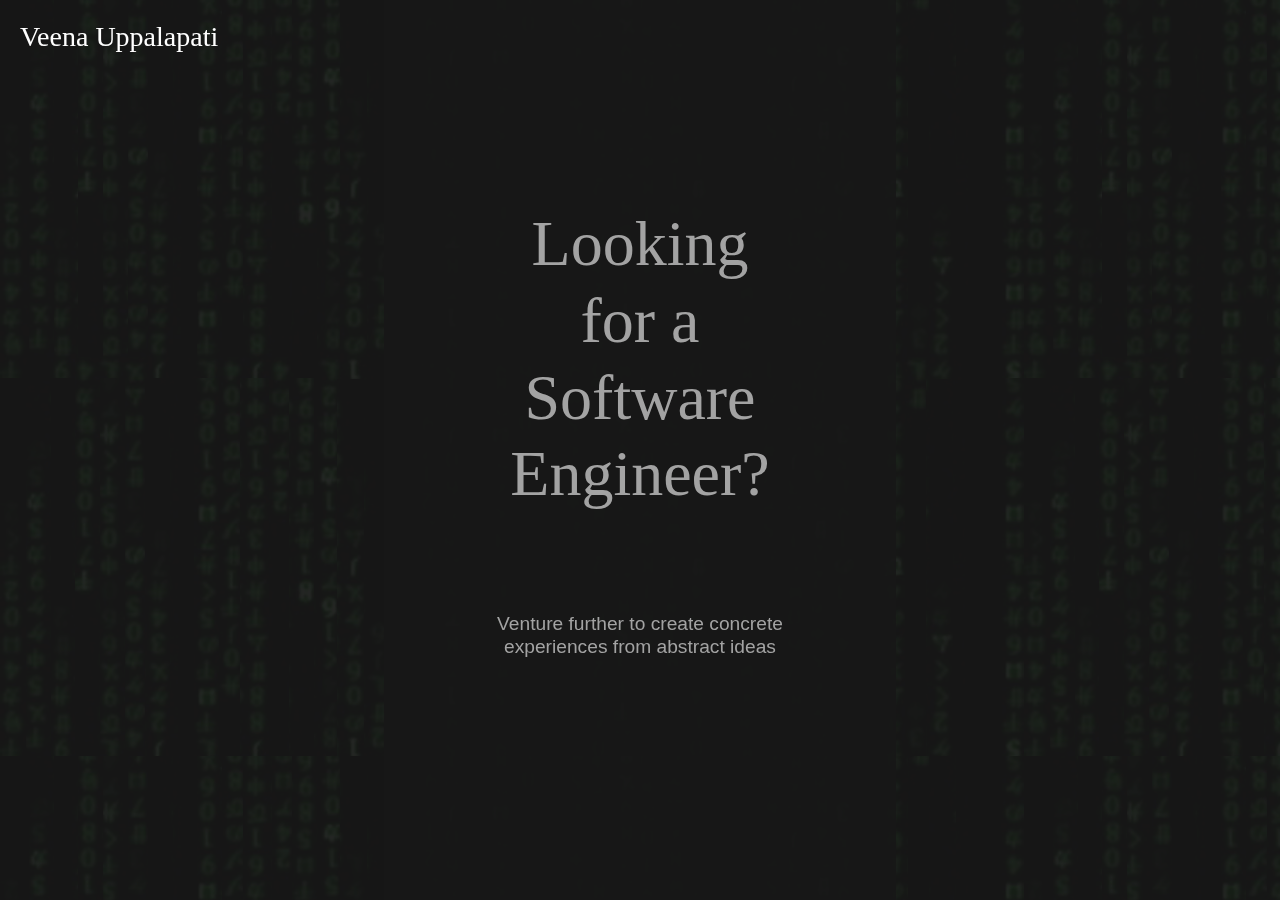
==== commit 10f3f678: "incorporated the restylized about page.  but in the middle of working the header" ====
--- a/index.html
+++ b/index.html
@@ -8,9 +8,10 @@
     <link rel="stylesheet" href="https://maxcdn.bootstrapcdn.com/bootstrap/4.0.0/css/bootstrap.min.css" integrity="sha384-Gn5384xqQ1aoWXA+058RXPxPg6fy4IWvTNh0E263XmFcJlSAwiGgFAW/dAiS6JXm" crossorigin="anonymous">
 
     <link rel="stylesheet" href="./assets/css/style.css">
+    <link rel="stylesheet" href="./assets/css/about.css">
     <link rel="stylesheet" href="./assets/css/overlay_container.css">
     <link rel="stylesheet" href="./assets/css/portfolio_window.css">
-    <link rel="stylesheet" href="./assets/css/about.css">
+    
     <link rel="stylesheet" href="./assets/css/work_window.css">
     <link rel="stylesheet" href="./assets/css/fullScreen_Menu.css">
     
@@ -57,81 +58,99 @@
         </header>
     </div>
     <!-- End of Home Window -->
-    
-    <div class="whiteOverlay">
-
-        <!-- <div class="col-xs-12 col-sm-12 d-none d-block d-sm-none d-sm-block d-md-none title_mobile">
-                Veena Uppalapati
-        </div> -->
+
+    <div class="bg">
+           
+        <!-- Container-fluid -->
         <div class="container-fluid">
-            <div class="row">
-                
-                <div class="col-xs-12 col-sm-12 col-md-6 col-md-6 shallHide"></div>
-                <div class="col-xs-12 col-sm-12 col-md-6 col-lg-6 pinkDiv">
-            
-                    <div class="text_wrapper" >
-                        <div class="title_wrapper d-none d-sm-none d-md-block">
-                            <h1>Veena Uppalapati</h1> 
-                        <!-- Edn of title_wrapper  -->
-                        </div>                            
-                        <div class="divider-wrap d-none d-sm-none d-md-block">
-                            <div 
-                            class="divider"
-                            style="height: 30px;" ></div>
-                        <!-- End of divider_wrap -->
+            <!-- row -->
+            <div class="row">                
+                <div class="col-md-6 offset-md-6 pr-0 pl-0"  >
+                    <div class="pinkDiv biggerscreen">
+                        <div class="justify-content-center title">
+                            Veena Uppalapati
                         </div>
-                        <div class="content_wrapper">
-                            <p>
-                                I pride myself on putting vigorous effort to learn my client’s intentions behind the project and make sure my work does justice to their imagination.  My motivation is to make the clients’ vision into reality using advances in cutting edge web technologies. My innovative problem solving skills to complex problems is what sustains my desire and provokes my interest in web development.
+                        <div class="divider" style="width:100%; height:30px;"></div>
+                        <div class="justify-content-center text">
+                            <p> <span class="firstLetter">A</span> resourceful full-stack web developer | web designer equipped with MERN stack and forte in art and film, I’m on a quest for a full stack web developer position, not to mention, stand-alone front-end or backend-developer positions. 
+
+                                I put myself out on vigorous effort to learn my client’s business objectives for their projects and make sure my development maneuver does justice to their insight. I pride myself in nourishing my motivation with your requirements to advance in the forefront of cutting-edge web technologies. 
+                                My innovative problem solving skills to complex problems is what 
+                                sustains my desire and provokes my interest in web development. 
+                                Currently, I’m in the pursuit to obtain an opportunity in being a part of formulating your abstract ideas and corporate goals into concrete experience. 
                             </p>
-                        <!-- End of content_wrapper -->
                         </div>
-                    
-                    <!-- End of text_wrapper -->
-                    </div>  
-        
-                <!-- End of pinkDiv  -->
-                </div>
-
+                    </div> 
+                              
+                </div>
                 <div class="headerbg" style="position:fixed;">
-                    <header>
-                        <div class="portfolio_header">
-                            <div class="hamburger_icon_wrapper">
-                                <span>
-                                    <i 
-                                    class="fa fa-align-justify fa-2x hamburger_icon_fullscreen" 
-                                    style="color:white;"></i>
-                                </span>    
-                            </div>
-            
-                            <div class="close_icon_wrapper ">
+                        <header>
+                            <div class="portfolio_header">
+                                <div class="hamburger_icon_wrapper">
                                     <span>
                                         <i 
-                                        class="fa fa-window-close close_icon" 
-                                        aria-hidden="true"
-                                        style="font-size:36px; color:white"></i>
+                                        class="fa fa-align-justify fa-2x hamburger_icon_fullscreen" 
+                                        style="color:white;"></i>
+                                    </span>    
+                                </div>
+                
+                                <div class="close_icon_wrapper ">
+                                        <span>
+                                            <i 
+                                            class="fa fa-window-close close_icon" 
+                                            aria-hidden="true"
+                                            style="font-size:36px; color:white"></i>
+                                                
+                                        </span>   
+                                    </div>
+                                
+                                <div class="contact_menu_title ">
+                                    <h3>Veena Uppalapati</h3>
+                                </div>   
+                                        
+                            </div>
+                        </header>
+                    </div>
+                    
+                    
+                <!-- Container-fluid smallerscreen -->
+                <div class="container-fluid pl-0 smallerscreen" style="padding-right:-15px;"> 
+                    <!-- row  smallerscreen-->
+                    <div class="row">
+                        <div class="col-sm-12 image">
+                                <img class="img-responsive" src="./Veenacover.jpg" alt="" width="100%" height="100%">
+                        </div>
+                       
+
+                        <div class="col-sm-12 " >
+                            <div class="pinkDiv ">
+                                <div class="justify-content-center title">
+                                    Veena Uppalapati
+                                </div>                            
+                                <div class="divider" style="width:100%; height:30px;"></div>
+                                <div class="justify-content-center text">
+                                    <p>
+                                            A resourceful full-stack web developer | web designer equipped with MERN stack and forte in art and film, I’m on a quest for a full stack web developer position, not to mention, stand-alone front-end or backend-developer positions. 
+
+                                            I put myself out on vigorous effort to learn my client’s business objectives for their projects and make sure my development maneuver does justice to their insight. I pride myself in nourishing my motivation with your requirements to advance in the forefront of cutting-edge web technologies. 
                                             
-                                    </span>   
-                                </div>
-                            
-                            <div class="contact_menu_title ">
-                                <h3>Veena Uppalapati</h3>
-                            </div>   
-                                    
+                                            Currently, I’m in the pursuit to obtain an opportunity in being a part of formulating your abstract ideas and corporate goals into concrete experience.  My innovative problem solving skills to complex problems is what 
+                                         sustains my desire and provokes my interest in web development.
+                                    </p>
+                                </div>                                  
                         </div>
-                    </header>
-                </div>
-                
-                
-                <!-- end of fullscreen_nav_menu -->
-                
-            <!-- End of row -->
+                    </div>
+                    <!-- End of row  smallerscreen -->
+                </div>
+                <!-- End of Container-fluid smallerscreen -->
+                
             </div>
-        <!-- End of container-fluid -->
-        </div>    
-
+            <!-- end of row -->
+        </div>
+        <!-- End of Container-fluid -->   
+    </div>
+    <!-- End of background image --> 
     </div> 
-    <!-- End of whiteOverlay -->   
 
     <!-- Portfolio Window -->
     <div class="container-fluid portfolio">
@@ -214,45 +233,9 @@
     </div>
     <!-- End of Portfolio Window -->
 
-    <!-- Work window -->
-    <!-- <div class="container-fluid work_window">
-        <div class="row">
-            <div class="col-md-12" id="applicationsBuilt_title" >
-                <h1>Applications Built</h1>
-            </div>
-        </div> 
-        <div class="row">
-            
-            <div class="container">
-                <div class="row">
-                    <div class="col-md-5  applications">
-                        <a href="https://desolate-stream-89948.herokuapp.com/" target="_blank">
-                            <img class="img-thumbnail" src="./assets/images/RCB_Network.png" alt="RCB_Network" > 
-                        </a>
-                        
-                        <p>
-                            RCB-Network app is built as an online year book for Rutgers Coding Bootcamp members. The motivation behind this project is for the Aluminis, current students to keep in touch with each other so that the seniors can offer the juniors suggestions, tips etc.
-                        </p>
-                    </div>
-
-                    <div class="col-md-5 offset-md-1 col-xs-12 col-sm-12 applications">
-                        <a href="https://veenauppalapati.github.io/filmhunt/" target="_blank">
-                            <img class="img-thumbnail" src="./assets/images/FilmHunt.png" alt="FilmHunt" >  
-                        </a>
-                        
-                        <p>                                    
-                            Filmhunt app simulates tinder in its qualities of surfing through random trailers and movie description.  It allows the user to create his/her own playlist with all of their liked trailers
-                        </p>
-                    </div>
-                </div>
-                        
-            </div>
-        </div>
-    </div> -->
-    <!-- End of Work Window -->
 
        
-    <div class=" overlay">         
+    <div class="overlay">         
         <div class="content-wrapper" >
             <div class="motto" >
                 <div class="fv">
@@ -269,54 +252,51 @@
 
     <div class="fullscreen_nav_menu">
         
-            <div class="menu-container">
-                    <ul id="menu-menu" class="menu">
-                        <li id="menu-item-home">
-                            <a href="./index.html">
-                                HOME</a>
-                        </li>
-
-                        <li id="menu-item-about">
-                            <a href="./workfolio.html">
-                                PORTFOLIO
-                            </a>
-                        </li>
-
-                        <li id="menu-item-resume">
-                            <a href="./assets/images/Veena Uppalapati_Resume.pdf">
-                                RESUME
-                            </a>
-                        </li>
-
-                        <li id="menu-item-contact">
-                            <a href="./contact.html">
-                                CONTACT
-                            </a>
-                        </li>
-                    </ul>                            
-                </div> 
-
-                <div class="fullscreen_network_links_container">
-                        <ul>
-                            <li>
-                                <a target="_blank" href="https://www.linkedin.com/in/veena-uppalapati-05b06612b/">
-                                    <i class="fab fa-linkedin-in fa-4x" style="color: rgb(255, 255, 255);"></i>
-                                </a>
-                            </li>
-                            <li>
-                                <a target="_blank" href="https://github.com/veenauppalapati">
-                                    <i class="fab fa-github fa-4x" style="color: rgb(255, 255, 255);"></i>
-                                </a>
-                            </li>
-                            
-                        </ul>
-                    </div> 
-                    
-        </div>
+        <div class="menu-container">
+            <ul id="menu-menu" class="menu">
+                <li id="menu-item-home">
+                    <a href="./index.html">
+                        HOME</a>
+                </li>
+
+                <li id="menu-item-about">
+                    <a href="./workfolio.html">
+                        PORTFOLIO
+                    </a>
+                </li>
+
+                <li id="menu-item-resume">
+                    <a href="./assets/images/Veena Uppalapati_Resume.pdf">
+                        RESUME
+                    </a>
+                </li>
+
+                <li id="menu-item-contact">
+                    <a href="./contact.html">
+                        CONTACT
+                    </a>
+                </li>
+            </ul>                            
+        </div> 
+
+        <div class="fullscreen_network_links_container">
+            <ul>
+                <li>
+                    <a target="_blank" href="https://www.linkedin.com/in/veena-uppalapati-05b06612b/">
+                        <i class="fab fa-linkedin-in fa-4x" style="color: rgb(255, 255, 255);"></i>
+                    </a>
+                </li>   
+                <li>
+                    <a target="_blank" href="https://github.com/veenauppalapati">
+                        <i class="fab fa-github fa-4x" style="color: rgb(255, 255, 255);"></i>
+                    </a>
+                </li>
+                
+            </ul>
+        </div> 
+                
     </div>
-   
-   
-   
+
   
  <!-- Here we added a link to the jQuery library -->
  <script type="text/javascript" src="https://cdnjs.cloudflare.com/ajax/libs/jquery/3.2.1/jquery.min.js"></script>
--- a/assets/css/about.css
+++ b/assets/css/about.css
@@ -1,172 +1,100 @@
 *{
-    margin: 0;
-    padding: 0;
     box-sizing: border-box;
 }
-body{
-    /* background: url('../images/Veena-coverphoto.JPG') no-repeat;    */
-    background-size: cover; 
+
+body, html {   
+    height: 100%;
+    margin: 0; 
 }
 
-.whiteOverlay {
-    width: auto;
-    height:auto;
-    background: rgba(102, 78, 1, 0.13);
-    
-  }
-
-  .shallHide {
-    width:100%;
-    height:100%;
-  }
-
-  .pinkDiv {
-    height: auto;
-    background-color: rgba(224, 85, 21, 0.685); 
-     width:100vw;
-     height:100vh;
-  }
-
-  .title_wrapper h1{
-    color: #0b394d;
-    font-family: Playfair Display;
-    font-size: 100px;
-    line-height: 106px;
-    font-weight: 400;
-    text-align:center;
-    padding-top: 144.5px;
-    box-sizing: border-box;
-  }
-
-  .title_mobile {
-    color: rgba(255, 0, 0, 0.801);
-    font-family: Playfair Display;
-    font-size: 80px;
-    line-height: 106px;
-    font-weight: 400;
-    text-align:center;
-    position: absolute;
-    top:50%;
-    left:50%;
-    transform: translate(-50%, -50%);
-  }
-
-  .contact_menu_title {
-    color:  rgb(243, 164, 111);
-  }
-  #hamburger_icon_fullscreen{
-    color:white;
-  }
-
-  .content_wrapper p {
-    color: #031925;
-    
-  }
-
-  /* @media only screen and (max-width: 768px) {
-    #hamburger_icon_fullscreen{
-      color: rgba(255, 0, 0, 0.801);
-    }
-    .pinkDiv {
-      height: 100vh;
-      width: 100vw;
-      background-color: rgba(255, 0, 0, 0.801); 
-       
-    }
-   
-}
-@media only screen and (max-width: 940px) {
-  .title_wrapper h1{
-
-     font-size:4em;
-     line-height:60px;
-  }
-} */
-
-@media only screen and (min-width: 992px) {
-  body{
-    height: 100vh;
-    width:100vw;
-  }
-  .pinkDiv {
-    height: 100vh;
-    width:auto;
-    padding-top:0px !important; 
-  }
-
-  
- .content_wrapper p {
-  /* background-color: green; */
-  font-size: 15px;
-}
+.bg {
+    /* The image used */
+    background-image: url("../images/Veenacover.jpg");
+    width: 100%;
+    height: 100%;
+    display: block;
+    /* min-width: 100%; */
+    background-repeat: no-repeat;
+    background-size: cover;    
 }
 
-/* Large devices (laptops/desktops, 992px and up) */
-@media only screen and (max-width: 992px) {
-  .title_wrapper h1{
-    font-size:4em;
-    line-height:60px;
- }
- .content_wrapper p {
-  /* background-color: green; */
-  font-size: 15px;
-}
-.pinkDiv {
-  height: 100vh;
-  width:100vw;
-
-  
-}
-body{
-  width:100vw;
-  height: 100vh;
-  object-fit:contain;
-} 
-
-} 
-
-/* Medium devices (landscape tablets, 768px and up) */
-@media only screen and (max-width: 768px) {
-  .title_wrapper h1{
-    font-size:3.5em;
-    line-height:45px;
-    margin-top: 150%;
- }
- .content_wrapper p {
-  font-size: 25px;
-}
-/* .pinkDiv{
-  background-color: yellow;
-} */
-.col-sm-12{
-  padding:0px !important;
-}
-/* .pinkDiv {
-  height: 100vh;
-  width:100vw;   
-} */
-.text_wrapper{
-  /* background-color: cyan; */
-  margin-top: 150px;
-  padding:0px !important;
-
-}
-} 
-
-/* Small devices (portrait tablets and large phones, 600px and up) */
-@media only screen and (max-width: 600px) {
-  .title_wrapper h1{
-    font-size:3.5em;
-    line-height:45px;
-  
- }
- .content_wrapper p {
-  font-size: 20px;
-
-}
+.pinkDiv{
+    background-color: rgba(250, 109, 84, 0.849);
+   height:100vh;
+   position: absolute;
+ 
 }
 
-/* Extra small devices (phones, 600px and down) */
-@media only screen and (max-width: 600px) {
+.title{
+    text-align: center;
+    line-height:7.5vw;    
+    padding-top:10vh;
+    color:#01233b;   
+    font-size: calc(45px + (70 - 45) * (100vw - 400px) / ( 800 - 400 ));
+}
 
-}+.text{
+    padding: 0 8vw;
+    font-size: calc(6px + (10 - 6) * (100vw - 400px) / ( 800 - 400 ));
+    color:#040018;
+}
+
+.smallerscreen{
+    visibility: hidden;
+    display: none;
+}
+
+.image{
+    padding:0 !important; 
+}
+
+/* Extra large devices (large laptops and desktops, 1200px and up) */
+@media only screen and (max-height: 620px) {
+    .pinkDiv{
+        height:auto;    
+        background-color: rgb(250, 109, 84);
+    }
+    .biggerscreen{
+        visibility: hidden;
+    }
+    .smallerscreen{
+        visibility: visible;
+        display: initial;
+    }
+    .bg {
+        margin: 0;
+        background-size: cover;
+        background-position: center;
+        vertical-align: middle;
+        background-image: none;
+    }
+    
+ }
+ 
+ @media only screen and (max-width: 1200px) {
+     .text{
+        font-size: calc(12.5px + (13 - 12.5) * (100vw - 400px) / ( 800 - 400 ));
+      }
+ }
+
+ @media only screen and (max-width: 768px) {
+    .pinkDiv{         
+        background-color: rgb(250, 109, 84);
+    }
+    .biggerscreen{
+        visibility: hidden;
+    }
+    .smallerscreen{
+        visibility: visible;
+        display: initial;
+    }
+    .bg{  
+        background-image: none;
+    }
+    .text{
+    font-size: calc(16px + (24 - 16) * (100vw - 400px) / ( 800 - 400 ));
+    }
+    
+ }
+
+ --- a/assets/css/fullScreen_Menu.css
+++ b/assets/css/fullScreen_Menu.css
@@ -1,4 +1,5 @@
 /* from here its the header specifications until the next one */
+.about_header,
 .portfolio_header{
   width: 100vw;
  
@@ -33,7 +34,7 @@
   box-sizing: border-box;
   position: absolute;
   right:0; 
-  color: rgb(163, 163, 163);  
+  color: rgb(255, 255, 255);  
   padding-right: 20px;
 }
 
